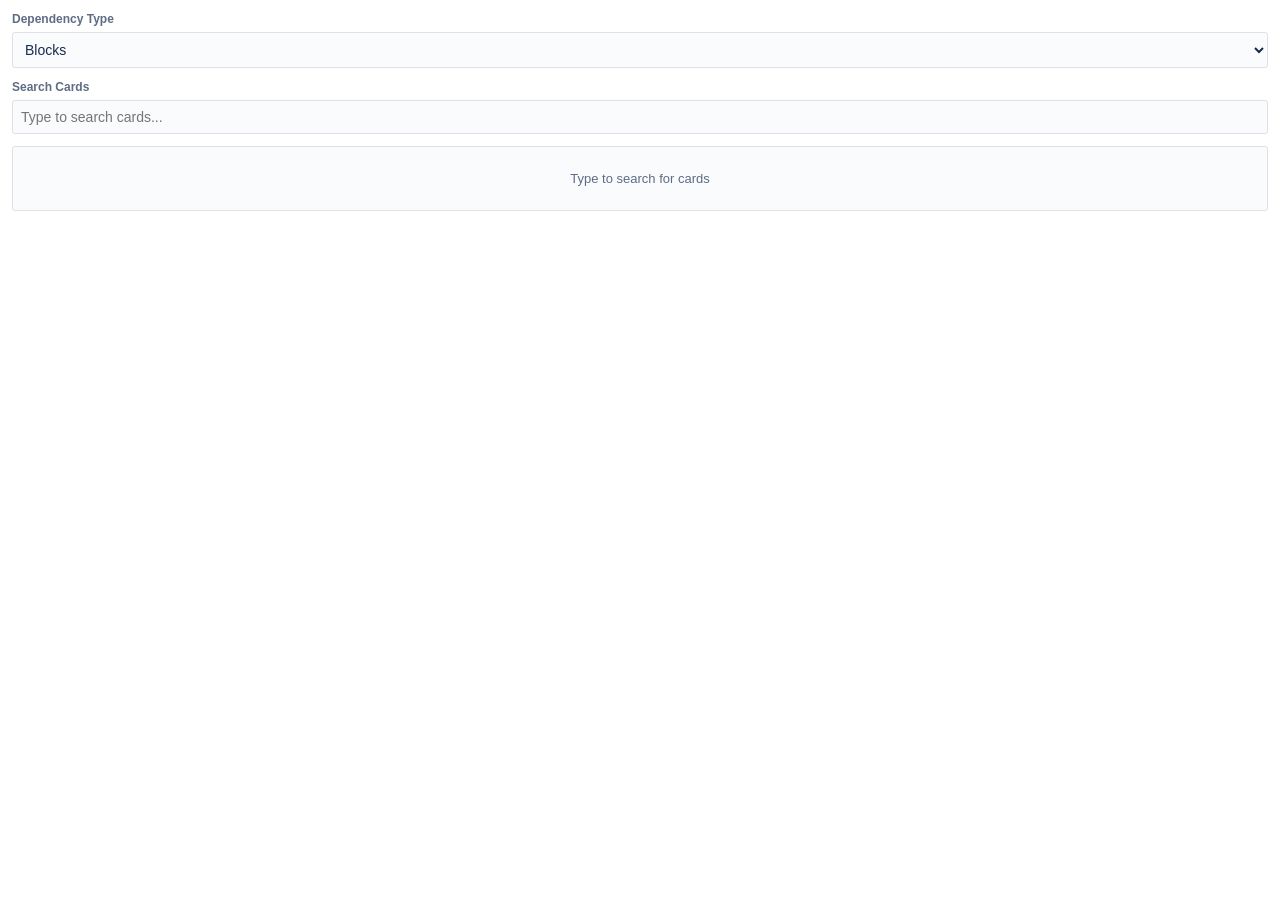
==== views/add-dependency.html @ 9789360f "Initial commit" ====
<!DOCTYPE html>
<html>
<head>
  <meta charset="utf-8">
  <link rel="stylesheet" href="https://p.trellocdn.com/power-up.min.css">
  <link rel="stylesheet" href="../styles/popup.css">
  <script src="https://p.trellocdn.com/power-up.min.js"></script>
</head>
<body>
  <div class="popup-container">
    <div class="form-group">
      <label for="dependency-type">Dependency Type</label>
      <select id="dependency-type" class="select-input">
        <option value="blocks">Blocks</option>
        <option value="is-blocked-by">Is Blocked By</option>
        <option value="is-related-to">Is Related To</option>
        <option value="is-duplicate-to">Is Duplicate To</option>
        <option value="is-child-to">Is Child To</option>
        <option value="is-parent-to">Is Parent To</option>
      </select>
    </div>

    <div class="form-group">
      <label for="card-search">Search Cards</label>
      <input
        type="text"
        id="card-search"
        class="text-input"
        placeholder="Type to search cards..."
      >
    </div>

    <div class="cards-list-container">
      <div id="cards-list" class="cards-list">
        <div class="no-cards">Type to search for cards</div>
      </div>
    </div>
  </div>

  <script src="../js/views/add-dependency.js"></script>
</body>
</html>
---- styles/popup.css ----
/* Popup styles for add-dependency */
body {
  margin: 0;
  padding: 12px;
  background-color: #fff;
  color: #172b4d;
  font-family: -apple-system, BlinkMacSystemFont, 'Segoe UI', 'Roboto', 'Oxygen', 'Ubuntu', 'Cantarell', 'Fira Sans', 'Droid Sans', 'Helvetica Neue', sans-serif;
}

.popup-container {
  display: flex;
  flex-direction: column;
  gap: 12px;
}

.form-group {
  display: flex;
  flex-direction: column;
  gap: 6px;
}

.form-group label {
  font-size: 12px;
  font-weight: 600;
  color: #5e6c84;
}

.select-input,
.text-input {
  width: 100%;
  padding: 8px;
  border: 1px solid #dfe1e6;
  border-radius: 3px;
  background-color: #fafbfc;
  color: #172b4d;
  font-size: 14px;
  box-sizing: border-box;
  transition: all 0.2s ease;
}

.select-input:focus,
.text-input:focus {
  outline: none;
  border-color: #0079bf;
  background-color: #fff;
}

.cards-list-container {
  max-height: 200px;
  overflow-y: auto;
  border: 1px solid #dfe1e6;
  border-radius: 3px;
  background-color: #fafbfc;
}

.cards-list {
  padding: 4px;
}

.card-item {
  padding: 8px 10px;
  margin: 2px 0;
  border-radius: 3px;
  background-color: #fff;
  cursor: pointer;
  transition: all 0.2s ease;
  border: 1px solid transparent;
}

.card-item:hover {
  background-color: #f4f5f7;
  border-color: #0079bf;
}

.card-name {
  font-size: 14px;
  color: #172b4d;
}

.no-cards {
  padding: 20px;
  text-align: center;
  color: #5e6c84;
  font-size: 13px;
}

/* Dark mode */
body.dark-mode {
  background-color: #1d2125;
  color: #b6c2cf;
}

body.dark-mode .form-group label {
  color: #9fadbc;
}

body.dark-mode .select-input,
body.dark-mode .text-input {
  background-color: #22272b;
  border-color: #404040;
  color: #b6c2cf;
}

body.dark-mode .select-input:focus,
body.dark-mode .text-input:focus {
  background-color: #282e33;
  border-color: #579dff;
}

body.dark-mode .cards-list-container {
  background-color: #22272b;
  border-color: #404040;
}

body.dark-mode .card-item {
  background-color: #282e33;
  color: #b6c2cf;
}

body.dark-mode .card-item:hover {
  background-color: #2c333a;
  border-color: #579dff;
}

body.dark-mode .card-name {
  color: #b6c2cf;
}

body.dark-mode .no-cards {
  color: #9fadbc;
}

/* Scrollbar styling */
.cards-list-container::-webkit-scrollbar {
  width: 8px;
}

.cards-list-container::-webkit-scrollbar-track {
  background: transparent;
}

.cards-list-container::-webkit-scrollbar-thumb {
  background: #dfe1e6;
  border-radius: 4px;
}

body.dark-mode .cards-list-container::-webkit-scrollbar-thumb {
  background: #404040;
}

.cards-list-container::-webkit-scrollbar-thumb:hover {
  background: #c1c7d0;
}

body.dark-mode .cards-list-container::-webkit-scrollbar-thumb:hover {
  background: #505050;
}
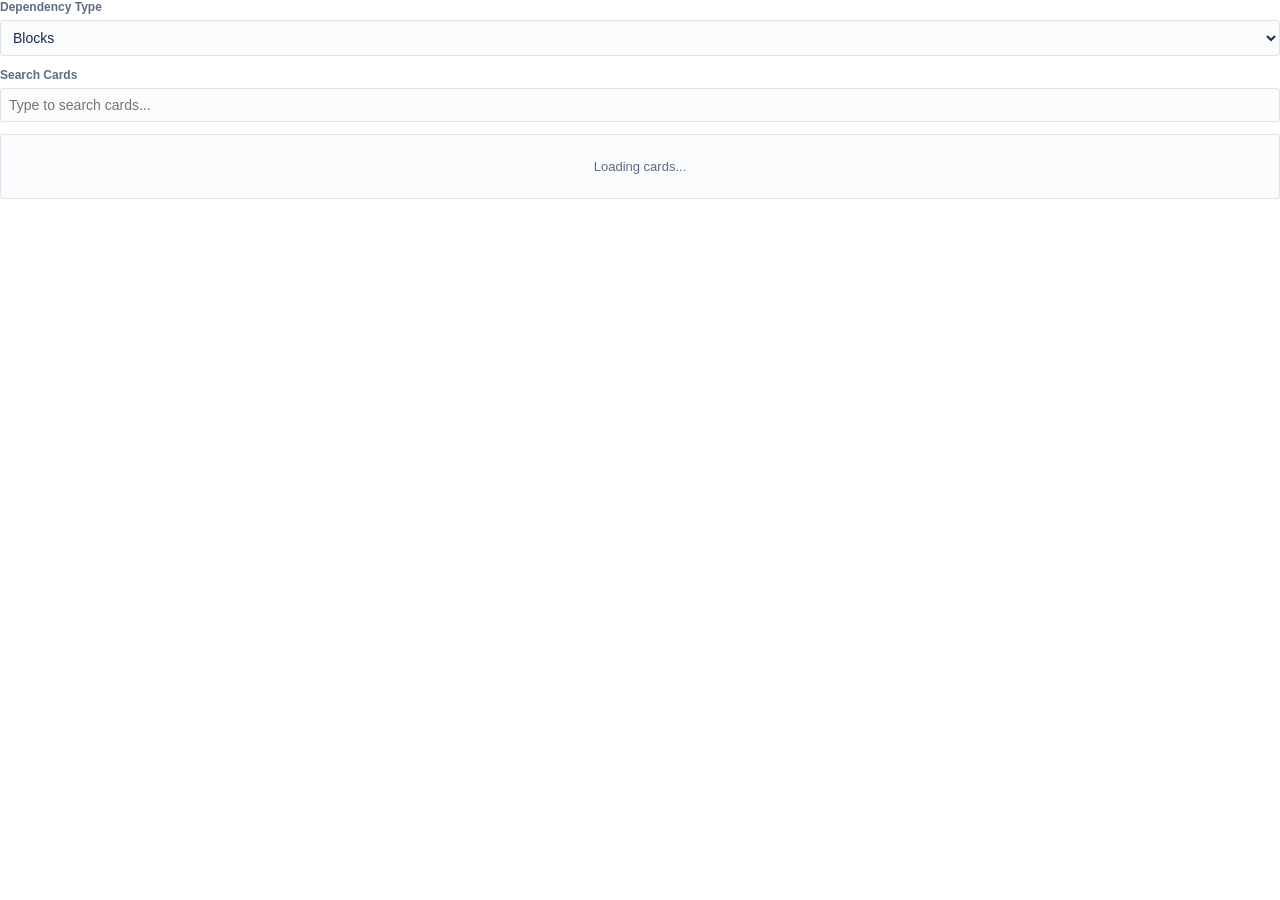
==== commit fa07b8b8: "Changed filter logic" ====
--- a/views/add-dependency.html
+++ b/views/add-dependency.html
@@ -32,7 +32,7 @@
 
     <div class="cards-list-container">
       <div id="cards-list" class="cards-list">
-        <div class="no-cards">Type to search for cards</div>
+        <div class="no-cards">Loading cards...</div>
       </div>
     </div>
   </div>
--- a/styles/popup.css
+++ b/styles/popup.css
@@ -1,8 +1,8 @@
 /* Popup styles for add-dependency */
 body {
   margin: 0;
-  padding: 12px;
-  background-color: #fff;
+  padding: 0;
+  background-color: transparent;
   color: #172b4d;
   font-family: -apple-system, BlinkMacSystemFont, 'Segoe UI', 'Roboto', 'Oxygen', 'Ubuntu', 'Cantarell', 'Fira Sans', 'Droid Sans', 'Helvetica Neue', sans-serif;
 }
@@ -65,6 +65,9 @@
   cursor: pointer;
   transition: all 0.2s ease;
   border: 1px solid transparent;
+  display: flex;
+  flex-direction: column;
+  gap: 4px;
 }
 
 .card-item:hover {
@@ -77,6 +80,15 @@
   color: #172b4d;
 }
 
+.card-list {
+  font-size: 12px;
+  color: #5e6c84;
+}
+
+.card-list strong {
+  font-weight: 600;
+}
+
 .no-cards {
   padding: 20px;
   text-align: center;
@@ -86,7 +98,7 @@
 
 /* Dark mode */
 body.dark-mode {
-  background-color: #1d2125;
+  background-color: transparent;
   color: #b6c2cf;
 }
 
@@ -126,6 +138,10 @@
   color: #b6c2cf;
 }
 
+body.dark-mode .card-list {
+  color: #9fadbc;
+}
+
 body.dark-mode .no-cards {
   color: #9fadbc;
 }
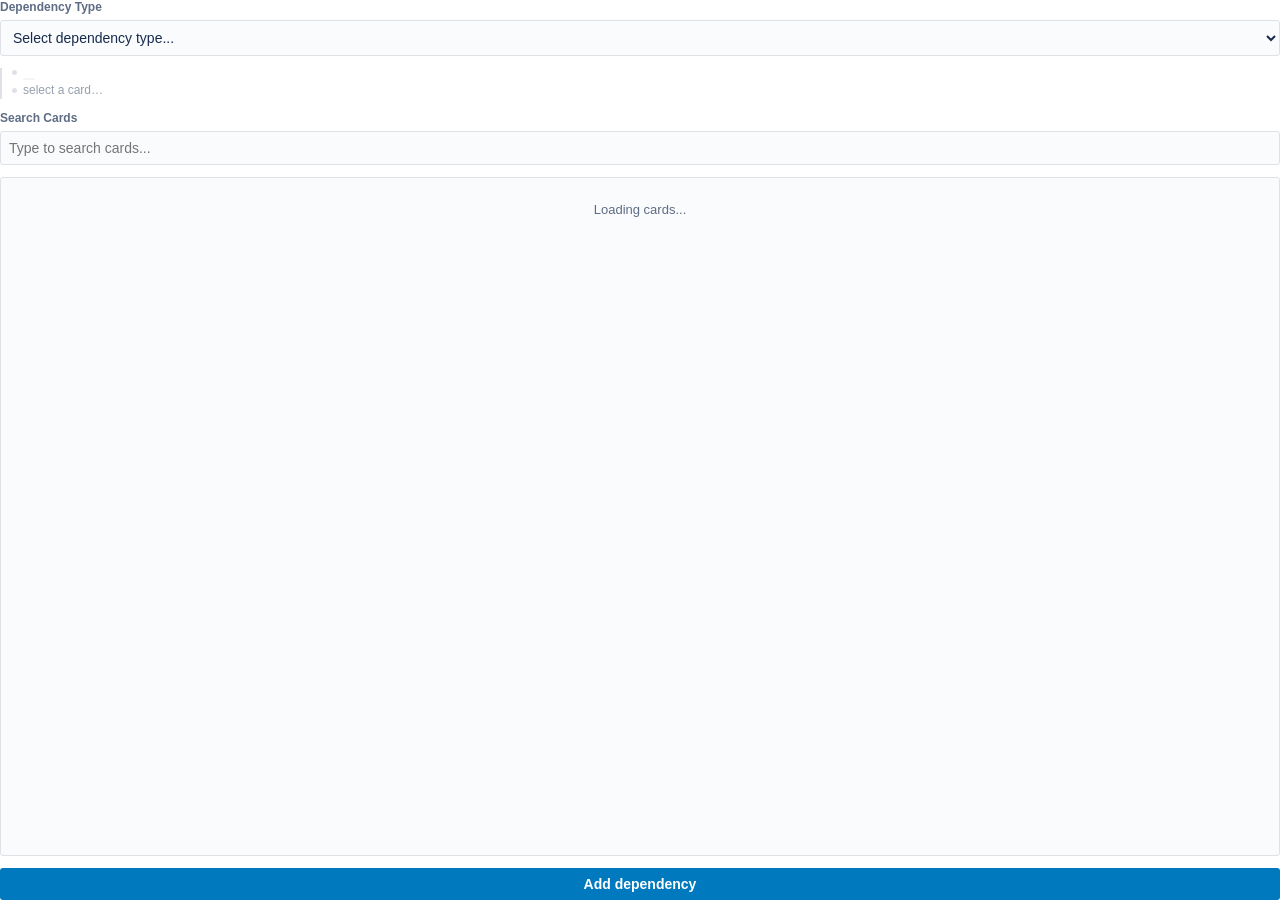
==== commit 956472b0: "Added preview and confirmation button" ====
--- a/views/add-dependency.html
+++ b/views/add-dependency.html
@@ -11,6 +11,7 @@
     <div class="form-group">
       <label for="dependency-type">Dependency Type</label>
       <select id="dependency-type" class="select-input">
+        <option value="" disabled selected>Select dependency type...</option>
         <option value="blocks">Blocks</option>
         <option value="is-blocked-by">Is Blocked By</option>
         <option value="is-related-to">Is Related To</option>
@@ -18,6 +19,18 @@
         <option value="is-child-to">Is Child To</option>
         <option value="is-parent-to">Is Parent To</option>
       </select>
+    </div>
+
+    <div class="dep-preview">
+      <div class="dep-preview-row">
+        <div class="dep-preview-dot"></div>
+        <span id="dep-preview-current" class="dep-preview-card"></span>
+      </div>
+      <span id="dep-preview-type-badge" class="dep-preview-type-badge"></span>
+      <div class="dep-preview-row">
+        <div class="dep-preview-dot"></div>
+        <span id="dep-preview-target" class="dep-preview-card dep-preview-placeholder">select a card…</span>
+      </div>
     </div>
 
     <div class="form-group">
@@ -35,7 +48,11 @@
         <div class="no-cards">Loading cards...</div>
       </div>
     </div>
+
+    <button id="confirm-btn" class="confirm-btn">Add dependency</button>
   </div>
+
+  <div id="snackbar" class="snackbar"></div>
 
   <script src="../js/views/add-dependency.js"></script>
 </body>
--- a/styles/popup.css
+++ b/styles/popup.css
@@ -5,18 +5,23 @@
   background-color: transparent;
   color: #172b4d;
   font-family: -apple-system, BlinkMacSystemFont, 'Segoe UI', 'Roboto', 'Oxygen', 'Ubuntu', 'Cantarell', 'Fira Sans', 'Droid Sans', 'Helvetica Neue', sans-serif;
+  overflow: hidden;
 }
 
 .popup-container {
   display: flex;
   flex-direction: column;
   gap: 12px;
+  height: 100vh;
+  overflow: hidden;
+  padding-bottom: 4px;
 }
 
 .form-group {
   display: flex;
   flex-direction: column;
   gap: 6px;
+  flex-shrink: 0;
 }
 
 .form-group label {
@@ -46,11 +51,12 @@
 }
 
 .cards-list-container {
-  max-height: 200px;
+  flex: 1;
   overflow-y: auto;
   border: 1px solid #dfe1e6;
   border-radius: 3px;
   background-color: #fafbfc;
+  min-height: 0;
 }
 
 .cards-list {
@@ -96,6 +102,137 @@
   font-size: 13px;
 }
 
+/* Dependency preview */
+.dep-preview {
+  border-left: 2px solid #dfe1e6;
+  padding: 2px 0 2px 10px;
+  display: flex;
+  flex-direction: column;
+  gap: 3px;
+  flex-shrink: 0;
+}
+
+.dep-preview-row {
+  display: flex;
+  align-items: center;
+  gap: 6px;
+}
+
+.dep-preview-dot {
+  width: 5px;
+  height: 5px;
+  border-radius: 50%;
+  background: #dfe1e6;
+  flex-shrink: 0;
+}
+
+.dep-preview-card {
+  font-size: 12px;
+  font-weight: 600;
+  color: #172b4d;
+  white-space: nowrap;
+  overflow: hidden;
+  text-overflow: ellipsis;
+}
+
+.dep-preview-type-badge {
+  font-size: 11px;
+  color: #5e6c84;
+  background: #f4f5f7;
+  padding: 1px 6px;
+  border-radius: 2px;
+  font-weight: 500;
+  align-self: flex-start;
+  margin-left: 11px;
+}
+
+.dep-preview-placeholder {
+  color: #97a0af !important;
+  font-weight: 400 !important;
+}
+
+body.dark-mode .dep-preview {
+  border-left-color: #404040;
+}
+
+body.dark-mode .dep-preview-dot {
+  background: #404040;
+}
+
+body.dark-mode .dep-preview-card {
+  color: #b6c2cf;
+}
+
+body.dark-mode .dep-preview-type-badge {
+  color: #9fadbc;
+  background: #2c333a;
+}
+
+/* Error state */
+.select-input.error,
+.text-input.error {
+  border-color: #eb5a46;
+  background-color: #fff5f4;
+}
+
+.cards-list-container.error {
+  border-color: #eb5a46;
+  background-color: #fff5f4;
+}
+
+/* Selected card highlight */
+.card-item.selected {
+  background-color: #e6f2ff;
+  border-color: #0079bf;
+}
+
+
+/* Confirm button */
+.confirm-btn {
+  width: 100%;
+  padding: 8px 12px;
+  background-color: #0079bf;
+  color: #fff;
+  border: none;
+  border-radius: 3px;
+  font-size: 14px;
+  font-weight: 600;
+  cursor: pointer;
+  flex-shrink: 0;
+  transition: background-color 0.15s ease;
+}
+
+.confirm-btn:hover {
+  background-color: #026aa7;
+}
+
+.confirm-btn:active {
+  background-color: #055a8c;
+}
+
+/* Snackbar */
+.snackbar {
+  position: fixed;
+  bottom: 16px;
+  left: 50%;
+  transform: translateX(-50%) translateY(20px);
+  background-color: #172b4d;
+  color: #fff;
+  padding: 8px 16px;
+  border-radius: 4px;
+  font-size: 13px;
+  white-space: nowrap;
+  opacity: 0;
+  pointer-events: none;
+  transition: opacity 0.2s ease, transform 0.2s ease;
+  z-index: 1000;
+}
+
+.snackbar.show {
+  opacity: 1;
+  transform: translateX(-50%) translateY(0);
+}
+
 /* Dark mode */
 body.dark-mode {
   background-color: transparent;
@@ -146,6 +283,37 @@
   color: #9fadbc;
 }
 
+body.dark-mode .select-input.error,
+body.dark-mode .text-input.error {
+  border-color: #eb5a46;
+  background-color: #2e1f1f;
+}
+
+body.dark-mode .cards-list-container.error {
+  border-color: #eb5a46;
+  background-color: #2e1f1f;
+}
+
+body.dark-mode .card-item.selected {
+  background-color: #1c3a5e;
+  border-color: #579dff;
+}
+
+
+body.dark-mode .confirm-btn {
+  background-color: #579dff;
+  color: #1d2125;
+}
+
+body.dark-mode .confirm-btn:hover {
+  background-color: #85b8ff;
+}
+
+body.dark-mode .snackbar {
+  background-color: #b6c2cf;
+  color: #1d2125;
+}
+
 /* Scrollbar styling */
 .cards-list-container::-webkit-scrollbar {
   width: 8px;
